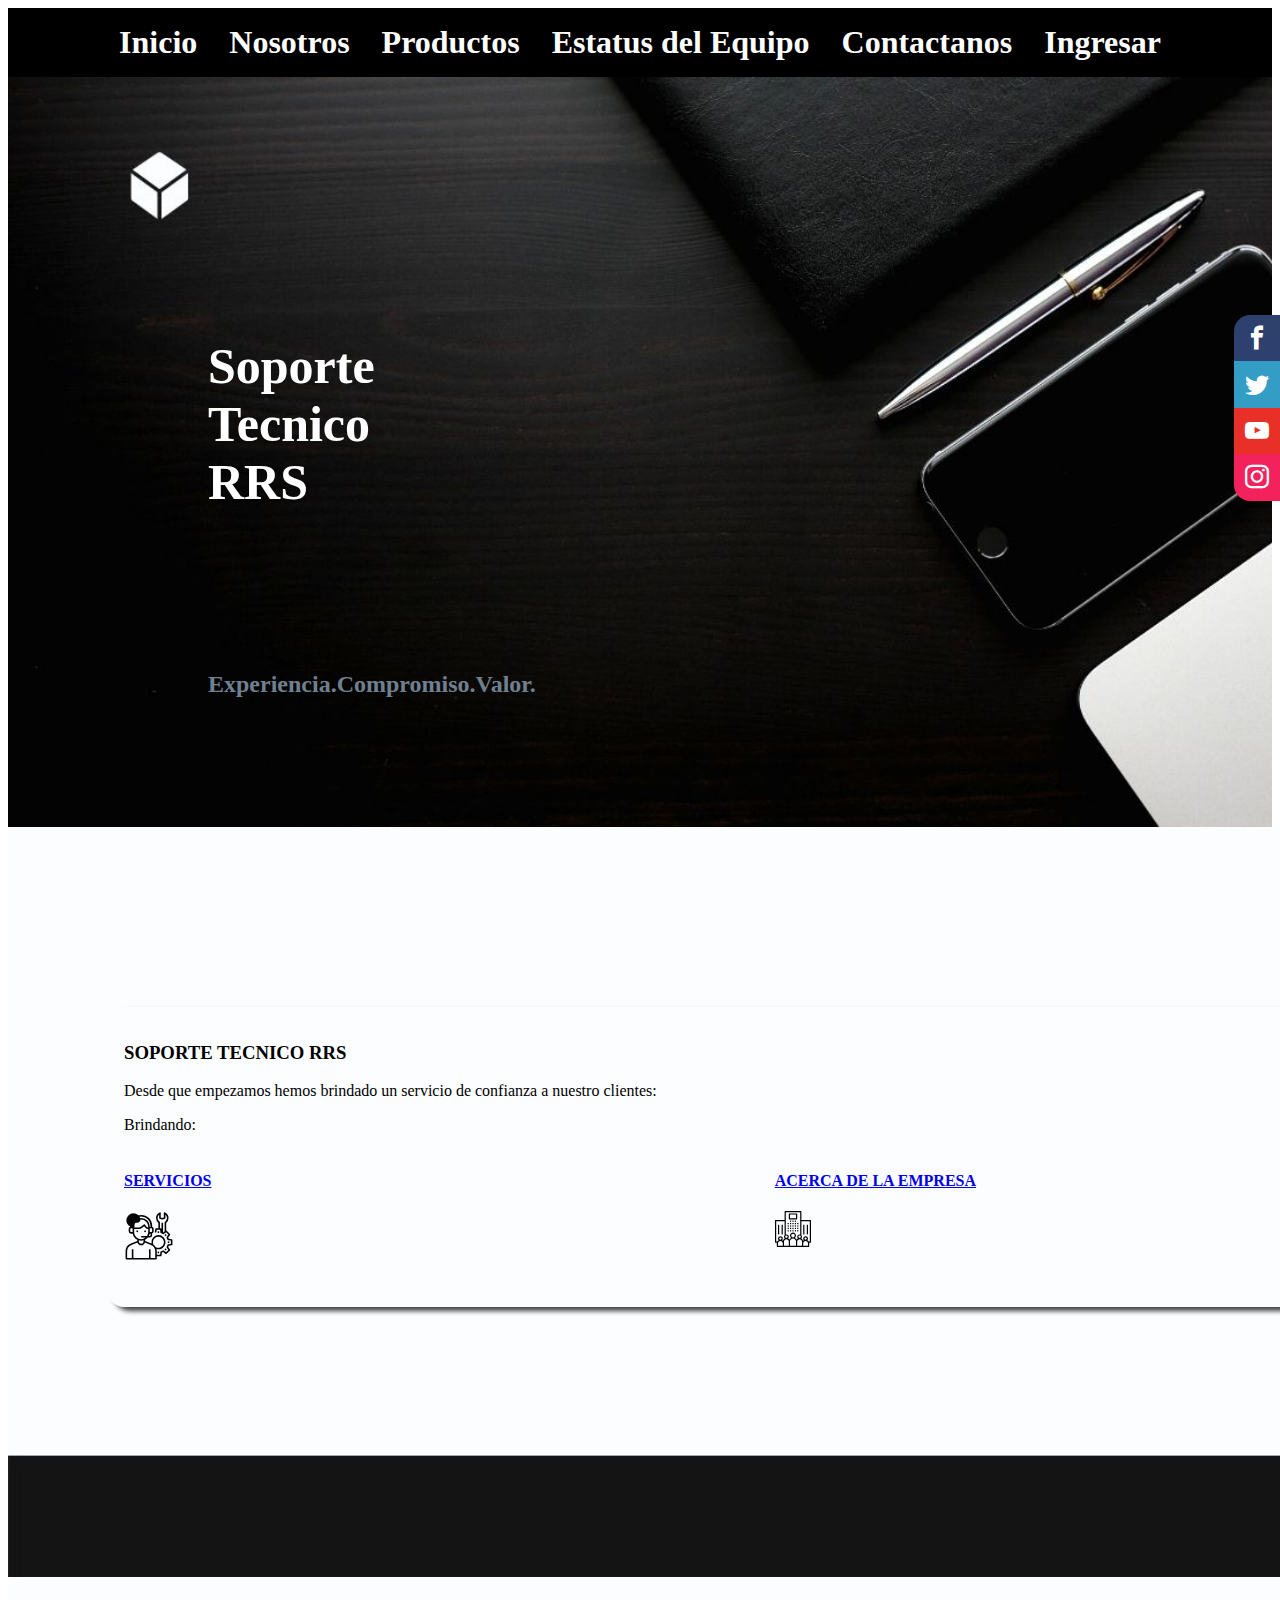
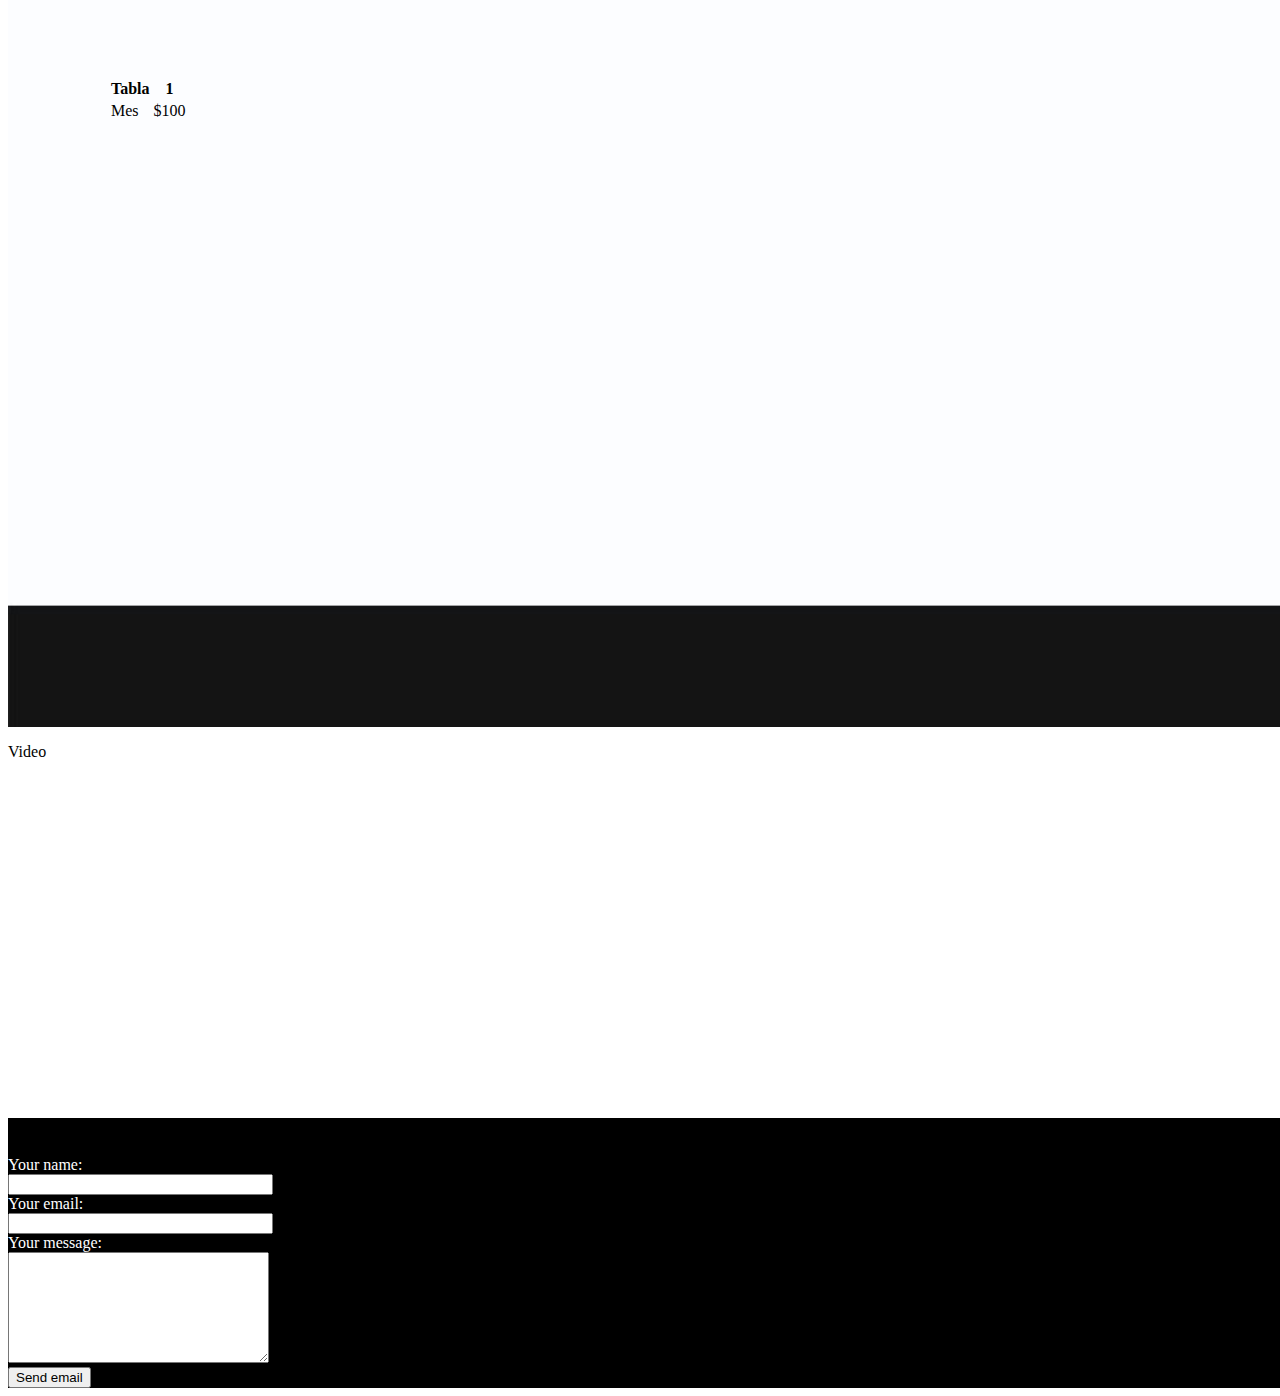
==== index.html @ bb70954c "Update index.html" ====
<!DOCTYPE html>
<!-- CODIGO DE LA PAGINA WEB del equipo de la Sala 4
Autores: Moises,Luis y Roberto -->

<!-- BITACORA DE MODIFICACIÓN
10/07/2021 BTM01
Moises 
-Creación de los estilos de la pagina web por el archivo css como de la pagina principal web. Archivo:estilos.css

12/07/2021
Moises and Luis
-Agregación de video informativo por medio de Objet
-Agregación de la imagen Fondo2.jpg
-

13/07/2021
Roberto 
-Se ordeno las cajas (div) para mejorar esteticamente el programa de la pagina
Moises
-Creación de la clase social Bar, en conjunto con el enlazamiento de las redes sociales del muro de la pagina
-Exportancíón de los iconos del sitio IconMoon, como tambien la creación de las clases referentes para manipularlos en la pagina

14/07/2021
Moises
Creación de clase "ajuste" para permitir el ajuste automatico de las imagenes en las pestañas
Creación del boton de enlace y enlazamiento como creacion de la pagina 2 html "acerca de la empresa"

15


16


19

20

21



22/07/2021
Creación de la almuadilla con el indentificador de las anclas de la barra de inicio
Edición del fondo del login.html y del archivo estilos.css 

26/07/2021

27/07/2021


28/07/2021
Cambio del color de fondo a inherent


 -->
<html>
	<head>
		<title>SOLUCIONES RRS </title>
		<!--<meta name="viewport" content="width=device-width, initial-scale=1.0">-->
		<link rel="stylesheet" type="text/css" href="font.css"> <!-- Link para exportar la hoja css con las clases de los iconos de la barra de redes sociales-->
		<link rel="stylesheet" type="text/css" href="estilos.css">
	</head>

	<body>
		<!-- CAJA DONDE SE ENCUENTRA LOS URL DE LOS ICONOS POR MEDIO DE LA CLASE SOCIAL-BAR-->
		<div class="social-bar">
			<a href="https://www.facebook.com/Soluciones-y-Reparaciones-RRS-112902190579100" class="icon icon-facebook" target="_blank"></a>
			<a href="https://twitter.com/RrsSoluciones" class="icon icon-twitter" target="_blank"></a>
    			<a href="https://www.youtube.com/channel/UCczjdB-AbNaLZUH9SWT8Xnw" class="icon icon-youtube" target="_blank"></a>
   	 		<a href="https://www.instagram.com/soporte_rrs/" class="icon icon-instagram" target="_blank"></a>
		</div>
		<div class="nav-bg">
				<nav class="navegacion-principal">
    				<a href="#">Inicio</a>
    				<a href="#">Nosotros</a>
    				<a href="#">Productos</a>
    				<a href="estatus.html">Estatus del Equipo</a>
    				<a href="#ancla1">Contactanos</a>
    				<a href="login.html">Ingresar</a>
				</nav>
			</div>
		<section class="fondoprincipal">
			
			<h1>Soporte Tecnico RRS</h1>
			<h2>Experiencia.Compromiso.Valor.</h2>
		</section>	
		<div class="contenedor">
			<!--<div class="ajuste">
				<img src="FondoP.jpg"> 	
			</div>
				
			<div class="ajuste">
				<style type="text/css" max-width=100% height=auto background-image= url(FondoP.jpg)background-repeat=no-repeat ></style>
				
			</div>-->
			
			<div>
				<section class="fondoseccion1">
				
				<section class="contenedor sombra">
					<h3>SOPORTE TECNICO RRS</h3>
					<p>Desde que empezamos hemos brindado un servicio de confianza a nuestro clientes:</p>
					<p>Brindando:</p>
					<div class="servicios">
						<section class="servicio">
							<a href="./Partefinal/index.html"><h4>SERVICIOS</h4></a>
							<!--CODIGO SVG DEL ICONO-->
							<a href="./Partefinal/index.html"><svg xmlns="http://www.w3.org/2000/svg" viewBox="0 0 64 64" width="50" height="50"><g id="Consult-Talk"><rect x="16" y="25" width="2" height="2"/><rect x="26" y="25" width="2" height="2"/><path d="M61.142,36.01l-3.907-.558a14,14,0,0,0-.657-1.6L58.942,30.7a1,1,0,0,0-.093-1.307l-4.243-4.243A.989.989,0,0,0,54,24.867V15.241A8,8,0,0,0,57,9a7.917,7.917,0,0,0-4.573-7.224A1,1,0,0,0,51,2.68v5.6l-2,.667-2-.667V2.68a1,1,0,0,0-1.427-.9A7.917,7.917,0,0,0,41,9a8,8,0,0,0,3,6.241V22H41a1,1,0,0,0-.99.858l-.647,4.529,1.98.283L41.867,24h4.266l.524,3.67a1,1,0,0,0,.71.818,11.939,11.939,0,0,1,2.4.987,1,1,0,0,0,1.081-.077l2.961-2.22,3.016,3.016L54.6,33.155a1,1,0,0,0-.077,1.081,11.939,11.939,0,0,1,.987,2.4,1,1,0,0,0,.818.71l3.67.524v4.266l-3.67.524a1,1,0,0,0-.818.71,11.939,11.939,0,0,1-.987,2.4,1,1,0,0,0,.077,1.081l2.22,2.961-3.016,3.016L50.845,50.6a1,1,0,0,0-1.081-.077,11.939,11.939,0,0,1-2.4.987,1,1,0,0,0-.71.818L46.133,56H42V51.771a11.1,11.1,0,0,0-.45-3.121,9.11,9.11,0,1,0-6.394-7.062c-.024-.01-.047-.022-.071-.031L27,38.323V36.786A11.089,11.089,0,0,0,30.479,34H33a3,3,0,0,0,3-3V28.816A3,3,0,0,0,38,26V23a3,3,0,0,0-2-2.816V19A14,14,0,0,0,8,19v1.184A3,3,0,0,0,6,23v3a3,3,0,0,0,3,3h2c.064,0,.126-.01.189-.014A11.023,11.023,0,0,0,17,36.786v1.537L8.915,41.557A10.949,10.949,0,0,0,2,51.771V61a1,1,0,0,0,1,1H41a1,1,0,0,0,1-1V58h5a1,1,0,0,0,.99-.858l.558-3.907a14,14,0,0,0,1.6-.657L53.3,54.942a1,1,0,0,0,1.307-.093l4.243-4.243a1,1,0,0,0,.093-1.307l-2.364-3.152a14,14,0,0,0,.657-1.6l3.907-.558A1,1,0,0,0,62,43V37A1,1,0,0,0,61.142,36.01Zm-11-8.588c-.047-.023-.1-.038-.147-.06V15H48v7.93l-.01-.072A1,1,0,0,0,47,22H46V14.74a1,1,0,0,0-.429-.821A6,6,0,0,1,45,4.522V9a1,1,0,0,0,.684.949l3,1a1,1,0,0,0,.632,0l3-1A1,1,0,0,0,53,9V4.522a6,6,0,0,1-.571,9.4A1,1,0,0,0,52,14.74V26.033ZM37,40a7.05,7.05,0,1,1,3.333,5.941,10.916,10.916,0,0,0-2.611-2.877A6.836,6.836,0,0,1,37,40Zm-4-8H31.786a10.9,10.9,0,0,0,1.025-3.014c.063,0,.125.014.189.014h1v2A1,1,0,0,1,33,32ZM31,21a3.015,3.015,0,0,1-2.4-1.2l-1.8-2.4a1,1,0,0,0-.674-.392,1.011,1.011,0,0,0-.751.211L22.019,19.9A5.018,5.018,0,0,1,18.9,21H13V20a9,9,0,0,1,18,0Zm5,5a1,1,0,0,1-1,1H33V22h2a1,1,0,0,1,1,1ZM22,7A12.013,12.013,0,0,1,34,19v1H33a11,11,0,0,0-22,0H10V19A12.013,12.013,0,0,1,22,7ZM9,27a1,1,0,0,1-1-1V23a1,1,0,0,1,1-1h2v5Zm4,0V23h5.9a7.024,7.024,0,0,0,4.372-1.534l2.551-2.041L27,21a5.025,5.025,0,0,0,4,2v4a8.947,8.947,0,0,1-1.522,5H22v2h5.644A8.991,8.991,0,0,1,13,27Zm9,11a10.966,10.966,0,0,0,3-.426V39a3,3,0,0,1-6,0V37.574A10.966,10.966,0,0,0,22,38ZM40,60H34V49H32V60H12V49H10V60H4V51.771a8.958,8.958,0,0,1,5.658-8.357l7.563-3.025a4.968,4.968,0,0,0,9.558,0l7.563,3.025A8.958,8.958,0,0,1,40,51.771Z"/><rect x="43" y="26" width="2" height="2"/><rect x="43" y="52" width="2" height="2"/><rect x="52.192" y="48.192" width="2" height="2" transform="translate(-19.205 52.021) rotate(-45)"/><rect x="56" y="39" width="2" height="2"/><rect x="52.192" y="29.808" width="2" height="2" transform="translate(-6.205 46.636) rotate(-45)"/></g>
								<path stroke="none" d="M0 0h24v24H0z" fill="none"/>
  							<path d="M12 21a9 9 0 1 1 0 -18a9 8 0 0 1 9 8a4.5 4 0 0 1 -4.5 4h-2.5a2 2 0 0 0 -1 3.75a1.3 1.3 0 0 1 -1 2.25" />
							 <circle cx="7.5" cy="10.5" r=".5" fill="currentColor" />
  							<circle cx="12" cy="7.5" r=".5" fill="currentColor" />
  							<circle cx="16.5" cy="10.5" r=".5" fill="currentColor" />
  							</svg></a>
						</section>
						<section class="servicio">
							<a href="infoempresa.html"><h4>ACERCA DE LA EMPRESA</h4></a>
							<a href="infoempresa.html"><svg version="1.1" id="Capa_1" xmlns="http://www.w3.org/2000/svg" xmlns:xlink="http://www.w3.org/1999/xlink" x="0px" y="0px" width="36" height="36" viewBox="0 0 480 480" style="enable-background:new 0 0 480 480;" xml:space="preserve">
						<g>
							<g>
							<rect x="168" y="160" width="16" height="16"/>
							</g>
						</g>
<g>
	<g>
		<rect x="168" y="192" width="16" height="16"/>
	</g>
</g>
<g>
	<g>
		<rect x="168" y="224" width="16" height="16"/>
	</g>
</g>
<g>
	<g>
		<rect x="168" y="256" width="16" height="16"/>
	</g>
</g>
<g>
	<g>
		<rect x="200" y="160" width="16" height="16"/>
	</g>
</g>
<g>
	<g>
		<rect x="200" y="192" width="16" height="16"/>
	</g>
</g>
<g>
	<g>
		<rect x="200" y="224" width="16" height="16"/>
	</g>
</g>
<g>
	<g>
		<rect x="200" y="256" width="16" height="16"/>
	</g>
</g>
<g>
	<g>
		<rect x="232" y="160" width="16" height="16"/>
	</g>
</g>
<g>
	<g>
		<rect x="232" y="192" width="16" height="16"/>
	</g>
</g>
<g>
	<g>
		<rect x="232" y="224" width="16" height="16"/>
	</g>
</g>
<g>
	<g>
		<rect x="232" y="256" width="16" height="16"/>
	</g>
</g>
<g>
	<g>
		<rect x="264" y="160" width="16" height="16"/>
	</g>
</g>
<g>
	<g>
		<rect x="200" y="128" width="16" height="16"/>
	</g>
</g>
<g>
	<g>
		<rect x="232" y="128" width="16" height="16"/>
	</g>
</g>
<g>
	<g>
		<rect x="264" y="128" width="16" height="16"/>
	</g>
</g>
<g>
	<g>
		<rect x="264" y="192" width="16" height="16"/>
	</g>
</g>
<g>
	<g>
		<rect x="264" y="224" width="16" height="16"/>
	</g>
</g>
<g>
	<g>
		<rect x="264" y="256" width="16" height="16"/>
	</g>
</g>
<g>
	<g>
		<rect x="296" y="160" width="16" height="16"/>
	</g>
</g>
<g>
	<g>
		<rect x="296" y="192" width="16" height="16"/>
	</g>
</g>
<g>
	<g>
		<rect x="296" y="224" width="16" height="16"/>
	</g>
</g>
<g>
	<g>
		<rect x="296" y="256" width="16" height="16"/>
	</g>
</g>
<g>
	<g>
		<path d="M472.009,120c-0.003,0-0.006,0-0.009,0H352V8c0.003-4.416-3.575-7.997-7.991-8c-0.003,0-0.006,0-0.009,0H136
			c-4.416-0.003-7.997,3.575-8,7.991c0,0.003,0,0.006,0,0.009v112H8c-4.416-0.003-7.997,3.575-8,7.991c0,0.003,0,0.006,0,0.009v288
			c-0.003,4.416,3.575,7.997,7.991,8c0.003,0,0.006,0,0.009,0h16.723c-0.464,2.642-0.706,5.318-0.723,8v40
			c-0.003,4.416,3.575,7.997,7.991,8c0.003,0,0.006,0,0.009,0h416c4.416,0.003,7.997-3.575,8-7.991c0-0.003,0-0.006,0-0.009v-40
			c-0.016-2.682-0.258-5.358-0.723-8H472c4.416,0.003,7.997-3.575,8-7.991c0-0.003,0-0.006,0-0.009V128
			C480.003,123.584,476.425,120.003,472.009,120z M344,344c0,8.837-7.163,16-16,16s-16-7.163-16-16s7.163-16,16-16
			C336.832,328.011,343.989,335.168,344,344z M152,328c8.837,0,16,7.163,16,16s-7.163,16-16,16s-16-7.163-16-16
			C136.011,335.168,143.168,328.011,152,328z M104,464H40v-32c0-17.673,14.327-32,32-32s32,14.327,32,32V464z M56,368
			c0-8.837,7.163-16,16-16s16,7.163,16,16s-7.163,16-16,16C63.168,383.989,56.011,376.832,56,368z M105.212,397.425
			c-3.017-2.91-6.4-5.414-10.064-7.449c12.202-12.784,11.731-33.04-1.053-45.243s-33.04-11.731-45.243,1.053
			c-11.803,12.365-11.803,31.824,0,44.189c-7.636,4.238-13.98,10.467-18.358,18.024H16V136h112v187.056
			c-10.986,12.327-10.615,31.039,0.852,42.92C116.852,372.613,108.253,384.053,105.212,397.425z M184,464h-64v-56
			c0-17.673,14.327-32,32-32s32,14.327,32,32V464z M280,464h-80v-56c0-22.091,17.909-40,40-40c22.091,0,40,17.909,40,40V464z
			 M216,328c0-13.255,10.745-24,24-24s24,10.745,24,24s-10.745,24-24,24C226.751,351.986,216.014,341.249,216,328z M288.722,380.495
			c-5.357-9.444-13.327-17.139-22.953-22.16c16.897-14.232,19.057-39.467,4.826-56.364c-14.232-16.897-39.467-19.057-56.364-4.826
			c-16.897,14.232-19.057,39.467-4.826,56.364c1.468,1.743,3.082,3.357,4.826,4.826c-9.626,5.021-17.596,12.716-22.953,22.16
			c-4.206-6-9.722-10.965-16.13-14.519c12.265-12.547,12.037-32.662-0.511-44.927c-8.079-7.898-19.744-10.91-30.637-7.913V16h192
			v297.136c-2.607-0.719-5.296-1.101-8-1.136c-17.626-0.047-31.953,14.204-32,31.831c-0.022,8.248,3.151,16.185,8.852,22.145
			C298.444,369.53,292.928,374.495,288.722,380.495z M360,432v32h-64v-56c0-17.673,14.327-32,32-32c17.673,0,32,14.327,32,32V432z
			 M440,464h-64v-32c0-17.673,14.327-32,32-32c17.673,0,32,14.327,32,32V464z M392,368c0-8.837,7.163-16,16-16s16,7.163,16,16
			s-7.163,16-16,16C399.168,383.989,392.011,376.832,392,368z M464,408h-14.494c-4.378-7.557-10.722-13.786-18.358-18.024
			c12.202-12.784,11.731-33.04-1.053-45.243c-12.784-12.202-33.04-11.731-45.243,1.053c-11.803,12.365-11.803,31.824,0,44.189
			c-3.664,2.035-7.048,4.539-10.064,7.449c-3.04-13.372-11.64-24.812-23.64-31.449c11.467-11.881,11.839-30.593,0.853-42.92V136h112
			V408z"/>
	</g>
</g>
<g>
	<g>
		<rect x="376" y="184" width="16" height="128"/>
	</g>
</g>
<g>
	<g>
		<rect x="424" y="184" width="16" height="128"/>
	</g>
</g>
<g>
	<g>
		<rect x="40" y="184" width="16" height="128"/>
	</g>
</g>
<g>
	<g>
		<rect x="88" y="184" width="16" height="128"/>
	</g>
</g>
<g>
	<g>
		<path d="M288.009,32c-0.003,0-0.006,0-0.009,0h-96c-4.416-0.003-7.997,3.575-8,7.991c0,0.003,0,0.006,0,0.009v64
			c-0.003,4.416,3.575,7.997,7.991,8c0.003,0,0.006,0,0.009,0h96c4.416,0.003,7.997-3.575,8-7.991c0-0.003,0-0.006,0-0.009V40
			C296.003,35.584,292.425,32.003,288.009,32z M280,96h-80V48h80V96z"/>
	</g>
</g>
<g>
</g>
<g>
</g>
<g>
</g>
<g>
</g>
<g>
</g>
<g>
</g>
<g>
</g>
<g>
</g>
<g>
</g>
<g>
</g>
<g>
</g>
<g>
</g>
<g>
</g>
<g>
</g>
<g>
</g>
</svg></a>

		</section>

					<section class="servicio">
						<a href="cotizacion.html"><h4>COTIZACIÓN</h4></a>
						<a href="cotizacion.html"><svg id="Outline" aligne= "center" height="76" viewBox="0 0 512 512" width="76" xmlns="http://www.w3.org/2000/svg"><path d="m56 488a8 8 0 0 0 8 8h384a8 8 0 0 0 8-8v-432a40.045 40.045 0 0 0 -40-40h-352a8 8 0 0 0 -8 8zm384-432v24h-32v-32a31.8 31.8 0 0 0 -4.3-16h12.3a24.028 24.028 0 0 1 24 24zm-368-24h304a16.019 16.019 0 0 1 16 16v40a8 8 0 0 0 8 8h40v384h-368z"/><path d="m400 416h-64a8 8 0 0 0 0 16h64a8 8 0 0 0 0-16z"/><path d="m400 448h-128a8 8 0 0 0 0 16h128a8 8 0 0 0 0-16z"/><path d="m168 104a8.009 8.009 0 0 1 8 8 8 8 0 0 0 16 0 24.039 24.039 0 0 0 -16-22.624v-1.376a8 8 0 0 0 -16 0v1.376a24 24 0 0 0 8 46.624 8 8 0 1 1 -8 8 8 8 0 0 0 -16 0 24.039 24.039 0 0 0 16 22.624v1.376a8 8 0 0 0 16 0v-1.376a24 24 0 0 0 -8-46.624 8 8 0 0 1 0-16z"/><path d="m248 128a80 80 0 1 0 -80 80 80.091 80.091 0 0 0 80-80zm-80 64a64 64 0 1 1 64-64 64.072 64.072 0 0 1 -64 64z"/><path d="m144 240h-32a8 8 0 0 0 0 16h32a8 8 0 0 0 0-16z"/><path d="m320 240h-128a8 8 0 0 0 0 16h128a8 8 0 0 0 0-16z"/><path d="m400 240h-16a8 8 0 0 0 0 16h16a8 8 0 0 0 0-16z"/><path d="m144 272h-32a8 8 0 0 0 0 16h32a8 8 0 0 0 0-16z"/><path d="m320 272h-128a8 8 0 0 0 0 16h128a8 8 0 0 0 0-16z"/><path d="m400 272h-16a8 8 0 0 0 0 16h16a8 8 0 0 0 0-16z"/><path d="m144 304h-32a8 8 0 0 0 0 16h32a8 8 0 0 0 0-16z"/><path d="m320 304h-128a8 8 0 0 0 0 16h128a8 8 0 0 0 0-16z"/><path d="m400 304h-16a8 8 0 0 0 0 16h16a8 8 0 0 0 0-16z"/><path d="m144 336h-32a8 8 0 0 0 0 16h32a8 8 0 0 0 0-16z"/><path d="m320 336h-128a8 8 0 0 0 0 16h128a8 8 0 0 0 0-16z"/><path d="m400 336h-16a8 8 0 0 0 0 16h16a8 8 0 0 0 0-16z"/><path d="m144 368h-32a8 8 0 0 0 0 16h32a8 8 0 0 0 0-16z"/><path d="m328 376a8 8 0 0 0 -8-8h-128a8 8 0 0 0 0 16h128a8 8 0 0 0 8-8z"/><path d="m400 368h-16a8 8 0 0 0 0 16h16a8 8 0 0 0 0-16z"/><path d="m400 128h-80a8 8 0 0 0 0 16h80a8 8 0 0 0 0-16z"/><path d="m400 160h-120a8 8 0 0 0 0 16h120a8 8 0 0 0 0-16z"/><path d="m400 192h-120a8 8 0 0 0 0 16h120a8 8 0 0 0 0-16z"/></svg></a>
					</section>
					</div>
				</section>
				<!--
				<div class="ajuste">
					<img src="Fondo2.jpg">
				</div>--></section>

				<div class="fondoseccion1">
					<table>
  					<tr>
    				<th>Tabla</th>
    				<th>1</th>
 					</tr>
 					<tr>
    				<td>Mes</td>
    				<td>$100</td>
  					</tr>
					</table>
				</div>
			
				<div>
					<p>Video</p>
					<object><iframe padding= 200px,0px,100px,100px width="760" height="315" src="https://www.youtube.com/embed/6Q53OA30NkY" title="YouTube video player" frameborder="0" allow="accelerometer; autoplay; clipboard-write; encrypted-media; gyroscope; picture-in-picture" allowfullscreen></iframe> </object>
				</div>
				<div class="colorcontact">
			
					<h5 id="ancla1">CONTACTANOS</h5>
					<div id="after_submit"></div>
<form id="contact_form" action="#" method="POST" enctype="multipart/form-data">
  <div class="row">
    <label class="required" for="name">Your name:</label><br />
    <input id="name" class="input" name="name" type="text" value="" size="30" /><br />
    <span id="name_validation" class="error_message"></span>
  </div>
  <div class="row">
    <label class="required" for="email">Your email:</label><br />
    <input id="email" class="input" name="email" type="text" value="" size="30" /><br />
    <span id="email_validation" class="error_message"></span>
  </div>
  <div class="row">
    <label class="required" for="message">Your message:</label><br />
    <textarea id="message" class="input" name="message" rows="7" cols="30"></textarea><br />
    <span id="message_validation" class="error_message"></span>
  </div>
    
    <input id="submit_button" type="submit" value="Send email" />
</form>
				</div>
			</div>
		</div>
			
			
	</body>
</html>
---- font.css ----
@font-face {
  font-family: 'icomoon';
  src:  url('fonts/icomoon.eot?aelqqy');
  src:  url('fonts/icomoon.eot?aelqqy#iefix') format('embedded-opentype'),
    url('fonts/icomoon.ttf?aelqqy') format('truetype'),
    url('fonts/icomoon.woff?aelqqy') format('woff'),
    url('fonts/icomoon.svg?aelqqy#icomoon') format('svg');
  font-weight: normal;
  font-style: normal;
  font-display: block;
}

[class^="icon-"], [class*=" icon-"] {
  /* use !important to prevent issues with browser extensions that change fonts */
  font-family: 'icomoon' !important;
  speak: never;
  font-style: normal;
  font-weight: normal;
  font-variant: normal;
  text-transform: none;
  line-height: 1;

  /* Better Font Rendering =========== */
  -webkit-font-smoothing: antialiased;
  -moz-osx-font-smoothing: grayscale;
}

.icon-facebook:before {
  content: "\ea90";
}
.icon-instagram:before {
  content: "\ea92";
}
.icon-twitter:before {
  content: "\ea96";
}
.icon-youtube:before {
  content: "\ea9d";
}
---- estilos.css ----
/*Archivo css de los estilos de la pagina web
Equipo de la sala 4
REYES PEÑA MOISES ALBERTO
RODRIGUEZ MONTIEL LUIS JESUS
JIMENEZ  JOSE ROBERTO
10 de Julio del 2021
*/



h1{
	width: 10px;
	color: white;
	font-size:50px;
	margin: 160px 100px;

}
h2{
	color: slategray;
	margin:  auto 100px;
}

div{

	witdth: 100%;/* ancho de la caja*/
	/* margin nos permite editar el margen de separación alrededor */
}

/*Definición de las clases de los iconos de las redes sociales

Por Moises
Se crearon las clases icon-redsocial para agregarles el fondo, partiendo y teniendo todas herencia de la clase icon



*/
.social-bar{
	position: fixed;
	right: 0;
	top: 35%;
	font-size: 1.5rem;
	display: flex;
	flex-direction: column;
	align-items: flex-end;
	z-index: 100;
}


.icon{
	color: white;
	text-decoration: none;
	padding: .7rem;
	display: flex;
	transition: all .5s;
}


.icon-facebook{
	background: #2E406E;
}
.icon-twitter{
	background: #339DC5;
}

.icon-youtube{
	background: #E83028;
}

.icon-instagram{
	/*background: #3F60A5;*/
	background: #F3215C;
	
}

.icon:first-child {
	border-radius: 1rem 0 0 0; ;
}

.icon:last-child{
	border-radius: 0 0 0 1rem;
}

.icon:hover{
	padding-right: 3rem;
	border-radius: 1rem;
	box-shadow: 0 0 .5rem rgba(0, 0, 0, 0.42);
}

/*CLASE DE SCC PARA AJUSTAR LAS IMAGENES SI LA PESTAÑA SE REDUCE*/
.ajuste img {

  max-width: 100%;
  margin: auto;

}

/*CLASE CONTENEDOR, permite el ajuste de la pagina web a distintas reaoluciones
.contenedor{
			width: 90%;
			/*width: 120rem;
			margin: auto;

	    }

*/

.contenedor{
	width: 120rem;
	margin: auto;
}
/*CLASE QUE CONFIGURA LA BARRA PRINCIPAL*/

.nav-bg{
	    	background-color: #000000;

	    }

.navegacion-principal{

	    	display: flex;
	    	flex-direction: row;
	    	align-items: center;
	    	justify-content: center;

	    }

.navegacion-principal a{
        	display: block;
        	text-align: center;
	        color: white;
	        text-decoration: none;
	        font-size: 2rem;
	        font-weight: bold;
	        padding:1rem;
        }

/*ASIGNACIÓN DEL COLOR AL SELECCIONAR EL MENU DE LA BARRA DE OPCIONES*/ 
.navegacion-principal a:hover{
			background-color: #DCDCDC;
			/*background-color: inherit;*/
			color: white;
 }


/* CLASES DE LOS FONDOS DE LAS PAGINAS */
.fondoprincipal{
        	background-image: url(FondoP.jpg);
        	background-repeat: no-repeat;
        	background-size: cover;
        	height: 550px;
        	padding: 100px;
        	position: relative;
        }


.fondoseccion1{

	background-image: url(Fondo2.jpg);
        	background-repeat: no-repeat;
        	background-size: cover;
        	height: 550px;
        	padding: 100px;
        	position: relative;
}

/*Clase para el color y el fondo del login*/
.login-bg{
	background-image: url(RRSf.png);
	background-repeat: no-repeat;
        	background-size: cover;
        	height: 500%;
        	padding: 100px;
        	position: relative;
}
/*CLASE LOGIN-FORM FORMATO DE AJUSTE DE LA CLASE*/
.login-form{
		/*background: ThreeDDarkShadow;*/
		margin: 350px auto;
		position: relative;

}

label{
	color: white;
}

/*PARTE DEL CODIGO CLASE QUE DEFINEN EL SOMBREADO DE LOS ICONOS EN EL APARTADO DE SERVICIOS*/
 .servicio .iconos{
        height: 15rem;
        width: 15rem;
        background-color: var(--primario);
        border-radius: 50%;
        display: flex;
        justify-content: space-evenly;
        align-items: center;
    }

    .sombra{
        		-webkit-box-shadow: 6px 4px 5px 0px rgba(0,0,0,0.75);
                -moz-box-shadow: 6px 4px 5px 0px rgba(0,0,0,0.75);
                box-shadow: 6px 4px 5px 0px rgba(0,0,0,0.75);
                background-color: var white;
                padding: 1rem;
                border-radius: 1rem;
                margin-top: 5rem;

        	}

  @media (min-width: 780px){

        .servicios{
            display: grid;
          grid-template-columns: repeat(3, 1fr);
          column-gap: 2rem;

        }
    }


.colorcontact{
	background-color:#000000;
	align-items: center;
}
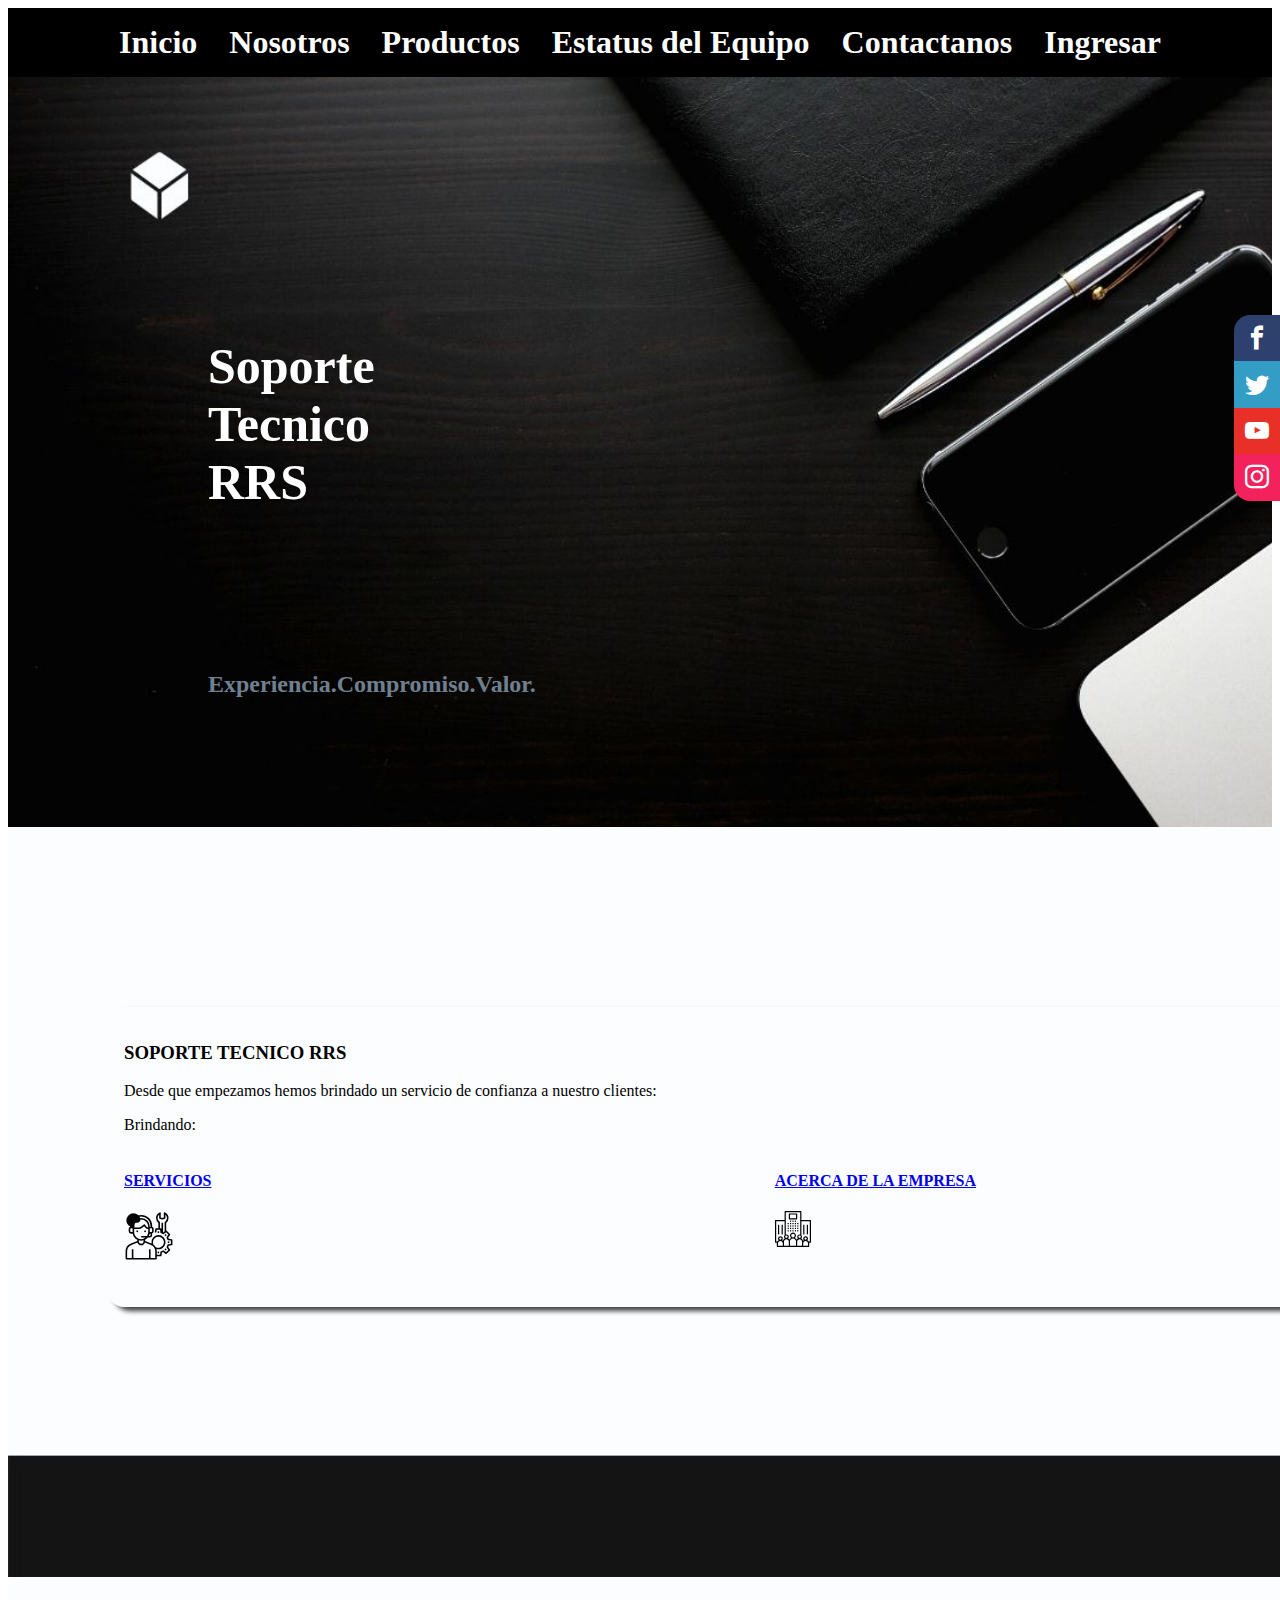
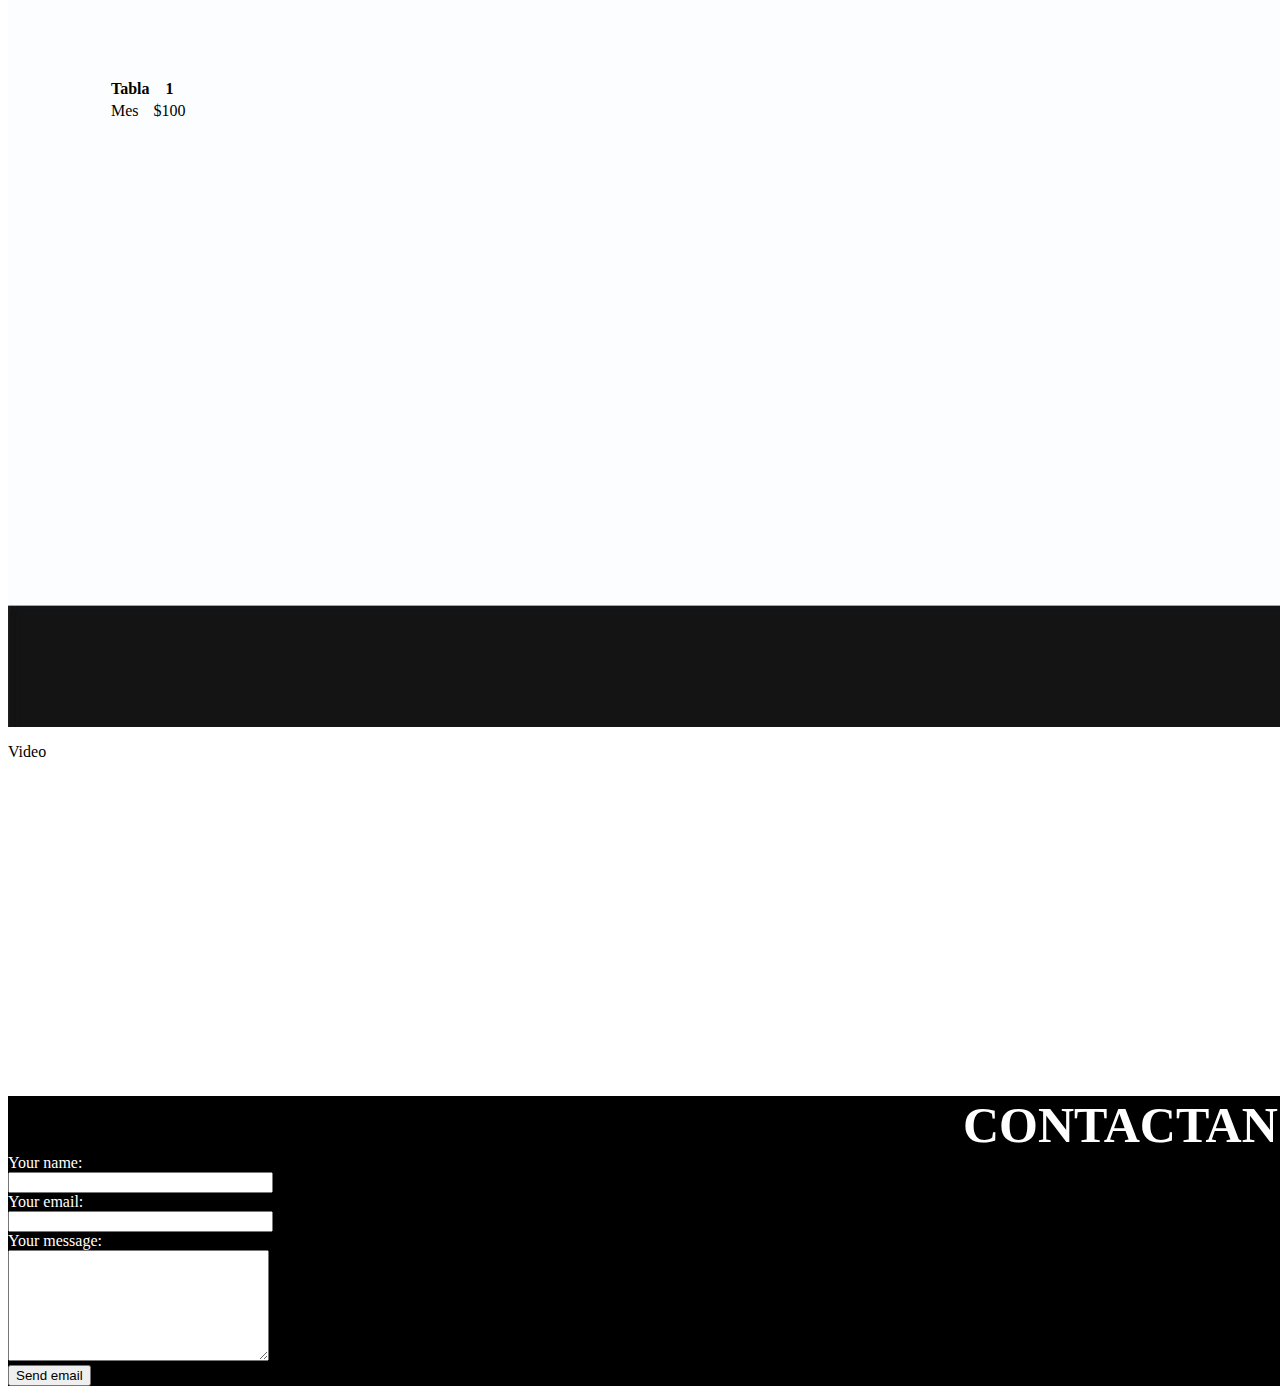
==== commit 88af371a: "Update index.html" ====
--- a/index.html
+++ b/index.html
@@ -74,7 +74,7 @@
     				<a href="#">Inicio</a>
     				<a href="#">Nosotros</a>
     				<a href="#">Productos</a>
-    				<a href="estatus.html">Estatus del Equipo</a>
+    				<a href="estadopc.html">Estatus del Equipo</a>
     				<a href="#ancla1">Contactanos</a>
     				<a href="login.html">Ingresar</a>
 				</nav>
--- a/estilos.css
+++ b/estilos.css
@@ -216,8 +216,16 @@
         }
     }
 
-
+/*EDIT DE FORMULARIO CONTACTANOS*/ 
 .colorcontact{
 	background-color:#000000;
 	align-items: center;
-}
+	justify-content: center;
+}
+
+h5{
+	width: 10px;
+	color: white;
+	font-size:50px;
+	margin: auto;
+}
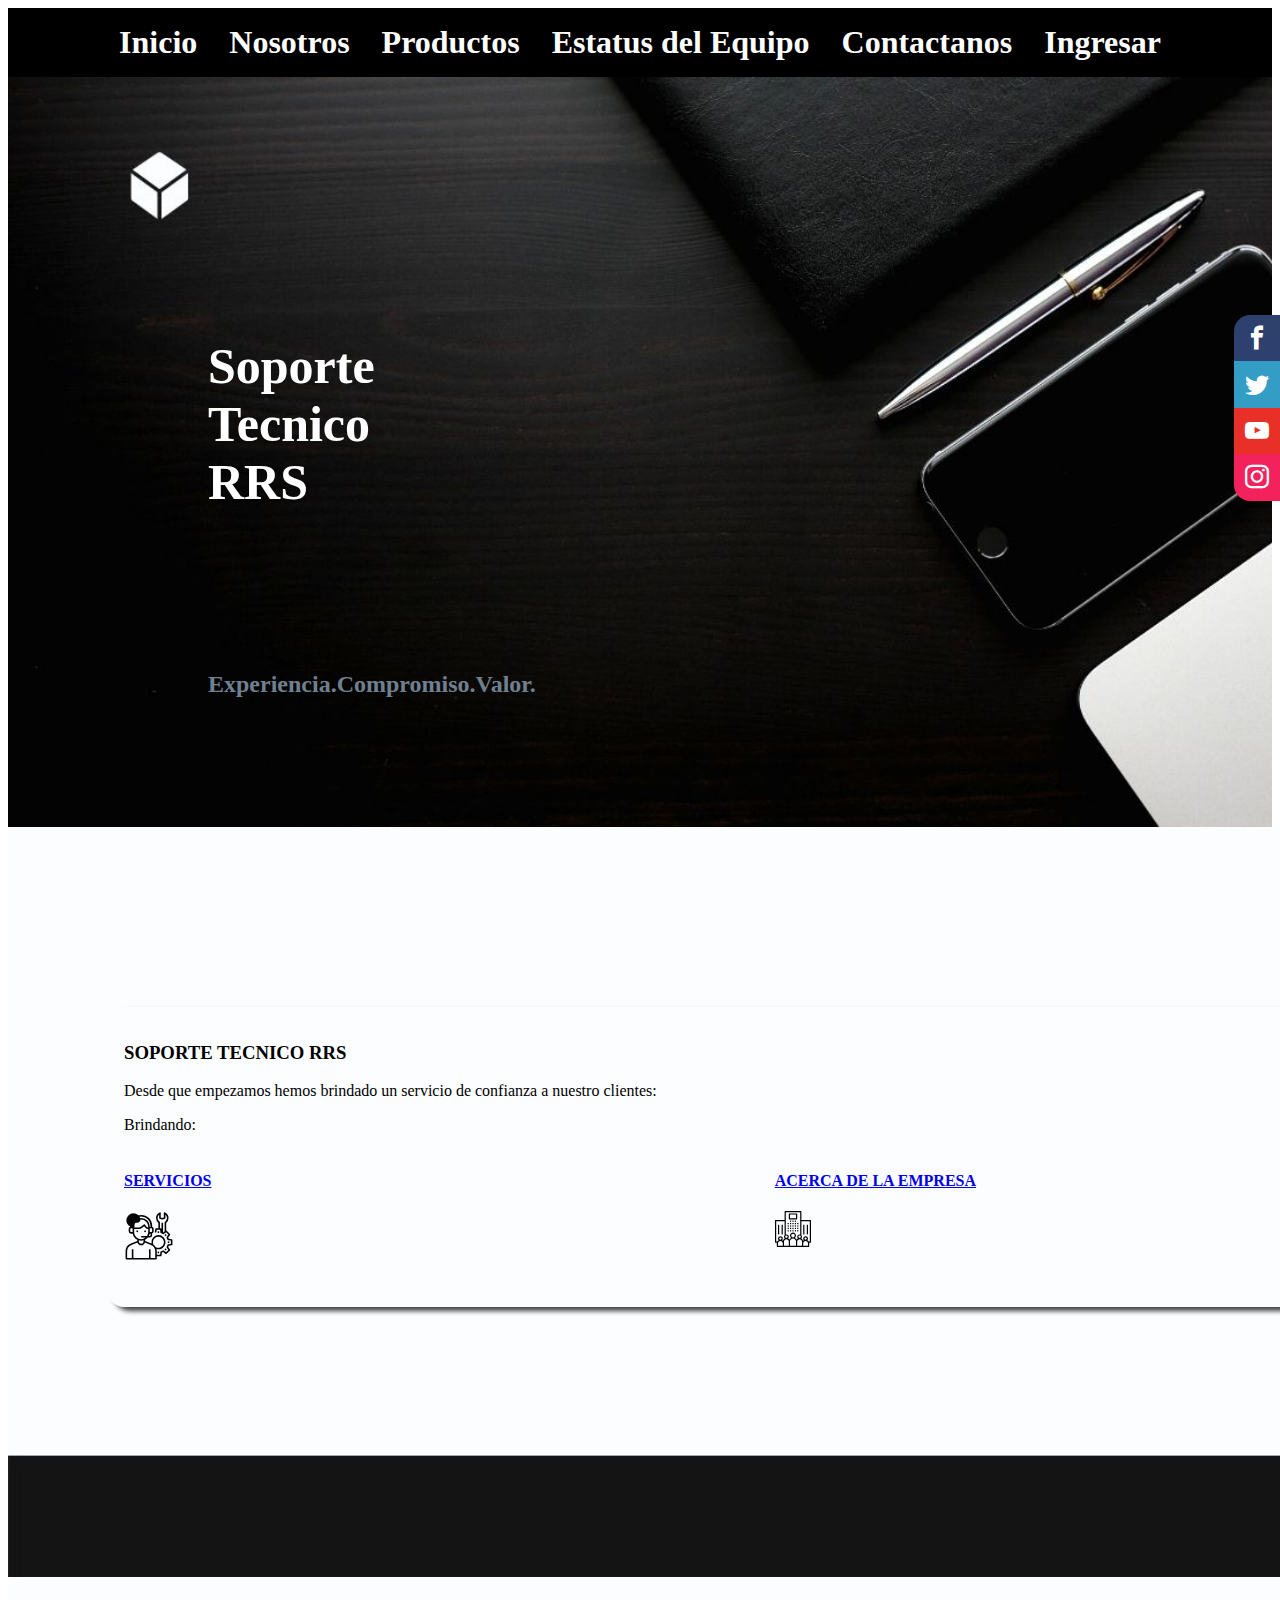
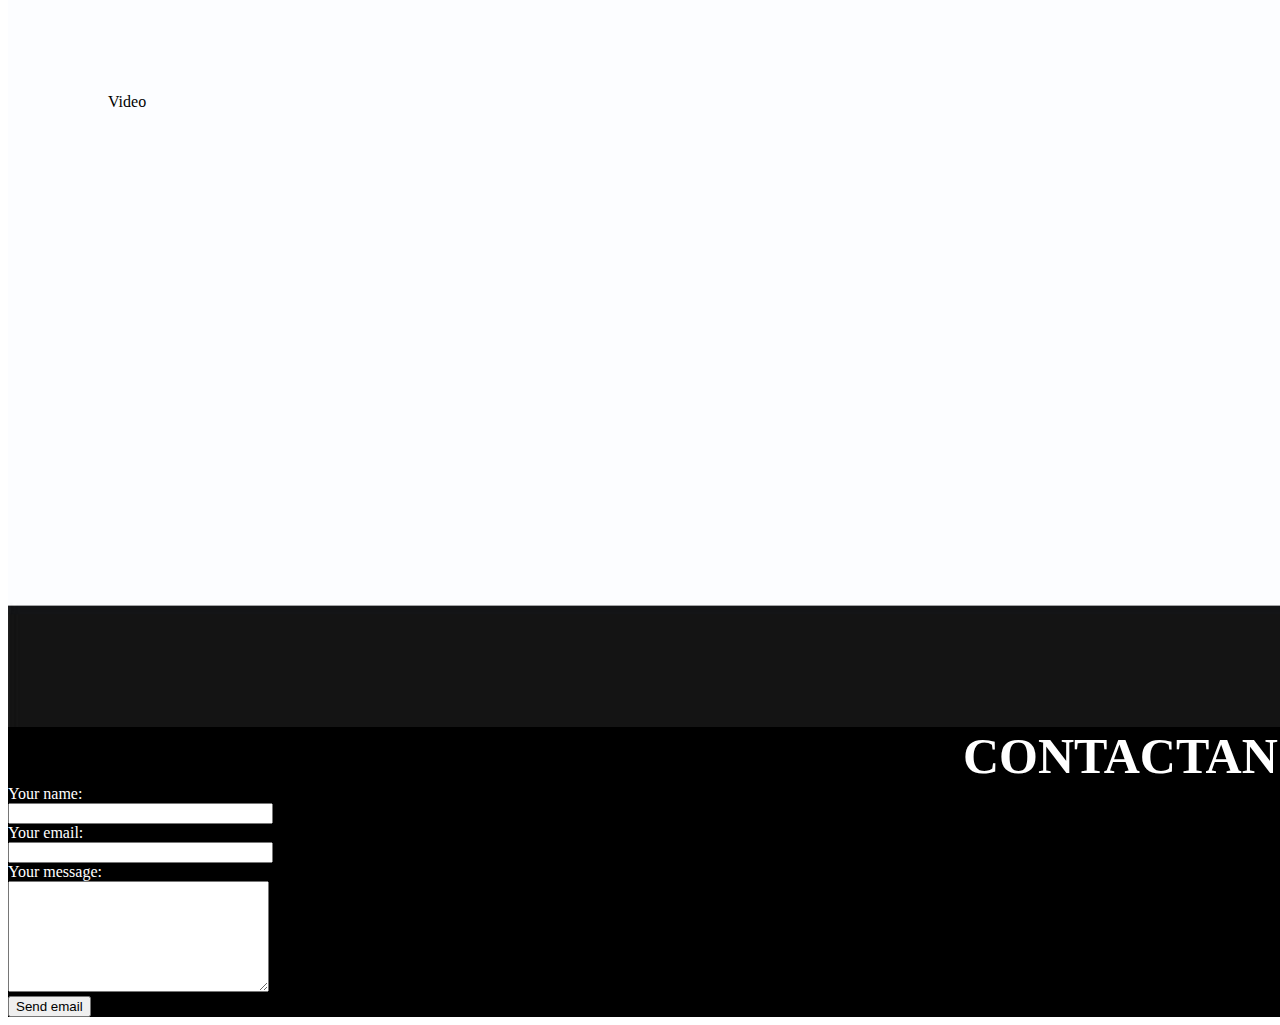
==== commit 32d019e2: "Update index.html" ====
--- a/index.html
+++ b/index.html
@@ -72,8 +72,8 @@
 		<div class="nav-bg">
 				<nav class="navegacion-principal">
     				<a href="#">Inicio</a>
-    				<a href="#">Nosotros</a>
-    				<a href="#">Productos</a>
+    				<a href="infoempresa.html">Nosotros</a>
+    				<a href="./Partefinal/index.html">Productos</a>
     				<a href="estadopc.html">Estatus del Equipo</a>
     				<a href="#ancla1">Contactanos</a>
     				<a href="login.html">Ingresar</a>
@@ -330,21 +330,8 @@
 				<div class="ajuste">
 					<img src="Fondo2.jpg">
 				</div>--></section>
-
+			
 				<div class="fondoseccion1">
-					<table>
-  					<tr>
-    				<th>Tabla</th>
-    				<th>1</th>
- 					</tr>
- 					<tr>
-    				<td>Mes</td>
-    				<td>$100</td>
-  					</tr>
-					</table>
-				</div>
-			
-				<div>
 					<p>Video</p>
 					<object><iframe padding= 200px,0px,100px,100px width="760" height="315" src="https://www.youtube.com/embed/6Q53OA30NkY" title="YouTube video player" frameborder="0" allow="accelerometer; autoplay; clipboard-write; encrypted-media; gyroscope; picture-in-picture" allowfullscreen></iframe> </object>
 				</div>
--- a/estilos.css
+++ b/estilos.css
@@ -219,8 +219,6 @@
 /*EDIT DE FORMULARIO CONTACTANOS*/ 
 .colorcontact{
 	background-color:#000000;
-	align-items: center;
-	justify-content: center;
 }
 
 h5{
@@ -229,3 +227,31 @@
 	font-size:50px;
 	margin: auto;
 }
+
+/*Edit de index de acerca de la empresa 03 de agosto del 2021*/
+
+}
+@media (min-width: 768px) {
+    .contenedor1 {
+      display: grid;
+      gap: 5rem;
+      grid-template-columns: repeat(2, 1fr);
+    } 
+}
+.img32 {
+  margin-left: 60px; 
+  margin-right: 10px;
+}
+  .contenedor1 .img32 {
+    background-image: url(Company.png);
+    background-repeat: no-repeat; 
+    background-position: center center; 
+}
+
+
+.posicion32{
+            width: 95%;
+            margin: 0 auto;
+            padding-top: 2.5rem; 
+        }
+
